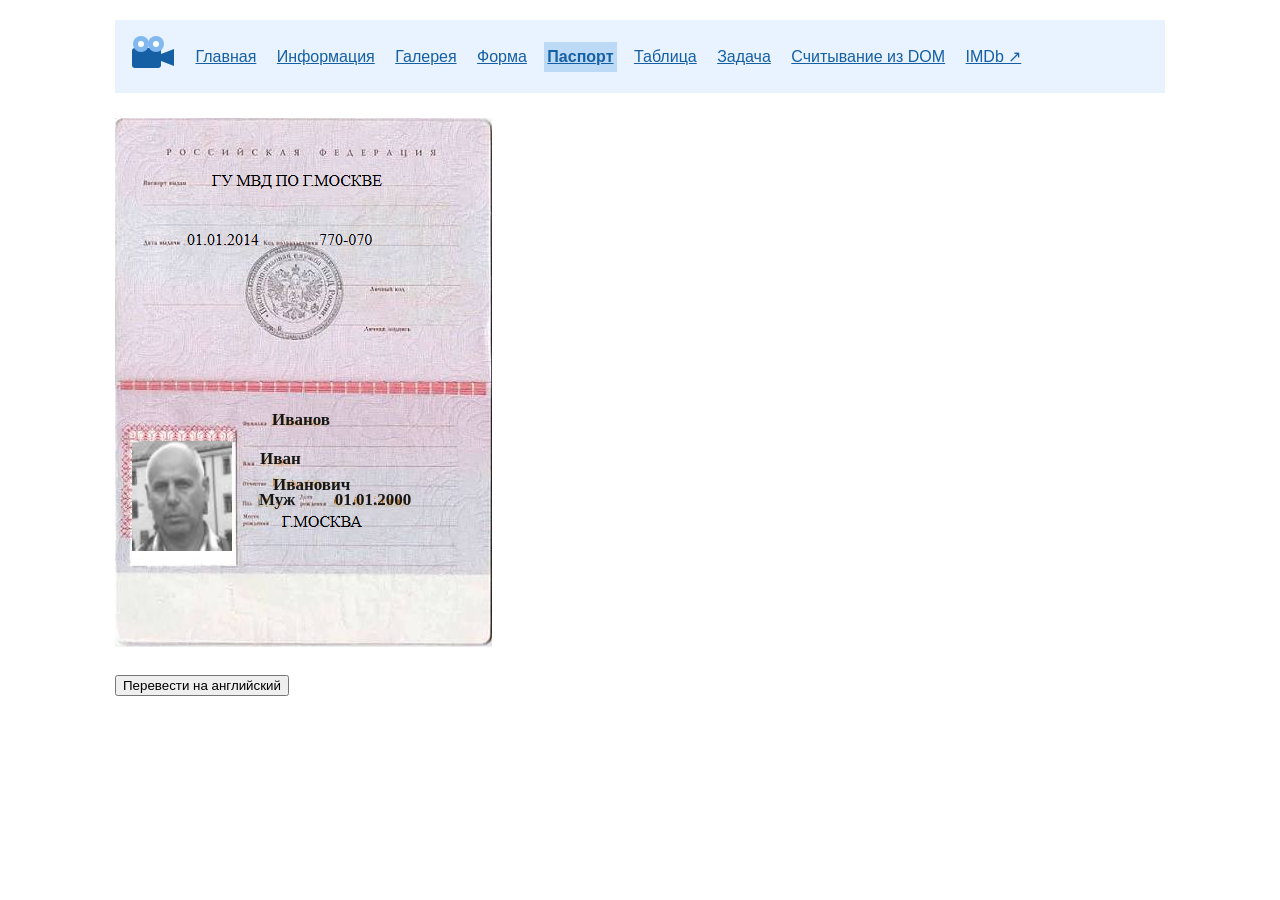
==== passport.html @ 06f6c577 "Add files via upload" ====
<!DOCTYPE html>
<html lang="ru">
<head>
<meta charset="UTF-8">
<meta name="viewport" content="width=device-width, initial-scale=1.0">
<title>Паспорт — Мир кино</title>
<link rel="stylesheet" href="style.css">
</head>
<body id="top">
<nav>
<a href="index.html" title="На главную"><img src="img/logo.svg" width="45" height="36" alt="Главная"></a>
<a href="index.html">Главная</a>
<a href="information.html">Информация</a>
<a href="gallery.html">Галерея</a>
<a href="forms.html">Форма</a>
<a href="passport.html" class="active" aria-current="page">Паспорт</a>
<a href="table.html">Таблица</a>
<a href="task.html">Задача</a>
<a href="dom.html">Считывание из DOM</a>
<a href="https://www.imdb.com/" target="_blank" rel="noopener noreferrer">IMDb ↗</a>
</nav>
<section id="section1">
<section class="passport-picture" aria-label="Пример второй и третьей страницы паспорта">
<div id="passportSurname" class="passport-field">Иванов</div>
<div id="passportName" class="passport-field">Иван</div>
<div id="passportPatronymic" class="passport-field">Иванович</div>
<div id="passportSexDate" class="passport-field"><span id="passportSex">Муж</span> <span id="passportDate">01.01.2000</span></div>
</section>
</section>
<section id="section2">
<button type="button" id="changePassport">Перевести на английский</button>
</section>
<script src="js/passport.js" defer></script>
</body>
</html>
---- style.css ----
body { font-family: Arial, sans-serif; max-width: 1050px; margin: 20px auto; padding: 0 15px; line-height: 1.5; }
a { color: #155fa4; }
nav { background: #e9f3ff; padding: 12px; }
nav a { display: inline-block; margin-right: 10px; vertical-align: middle; padding: 3px; }
nav a.active { font-weight: bold; background: #bcd9f5; }
.anchors { background: #f0f6fc; padding: 8px; }
section { margin: 25px 0; }
figure { display: inline-block; vertical-align: top; margin: 12px 24px 12px 0; max-width: 230px; }
figcaption { max-width: 230px; font-size: 14px; }
table { border-collapse: collapse; }
th, td { border: 1px solid #777; padding: 12px; text-align: left; }
input { margin: 5px 0; }
fieldset { margin: 10px 0; }
.gallery-thumb { width: 90px; min-width: 90px; max-width: 90px; height: 60px; object-fit: cover; border: 1px solid #888; }
.result { font-weight: bold; }
.passport-picture { position: relative; width: 378px; height: 530px; background: url('img/passport-background.png') no-repeat; background-size: 378px 530px; }
.passport-field { position: absolute; font-family: 'Times New Roman', serif; font-size: 17px; line-height: 1; font-weight: bold; color: #171717; white-space: nowrap; }
#passportSurname { left: 157px; top: 293px; }
#passportName { left: 145px; top: 332px; }
#passportPatronymic { left: 158px; top: 358px; }
#passportSexDate { left: 144px; top: 373px; }
#passportDate { margin-left: 35px; }
button { cursor: pointer; }
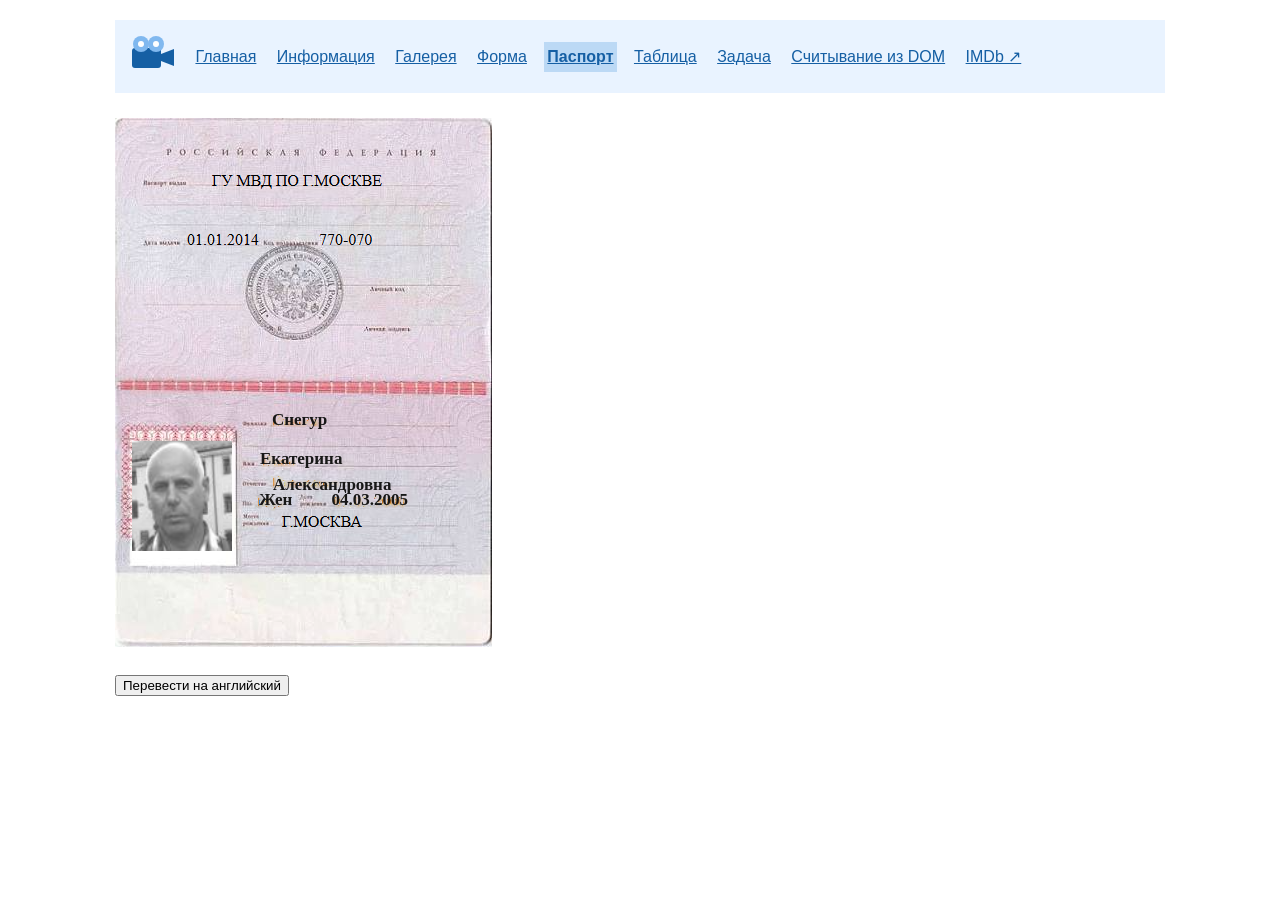
==== commit 16392155: "Update passport.html" ====
--- a/passport.html
+++ b/passport.html
@@ -21,10 +21,10 @@
 </nav>
 <section id="section1">
 <section class="passport-picture" aria-label="Пример второй и третьей страницы паспорта">
-<div id="passportSurname" class="passport-field">Иванов</div>
-<div id="passportName" class="passport-field">Иван</div>
-<div id="passportPatronymic" class="passport-field">Иванович</div>
-<div id="passportSexDate" class="passport-field"><span id="passportSex">Муж</span> <span id="passportDate">01.01.2000</span></div>
+<div id="passportSurname" class="passport-field">Снегур</div>
+<div id="passportName" class="passport-field">Екатерина</div>
+<div id="passportPatronymic" class="passport-field">Александровна</div>
+<div id="passportSexDate" class="passport-field"><span id="passportSex">Жен</span> <span id="passportDate">04.03.2005</span></div>
 </section>
 </section>
 <section id="section2">
